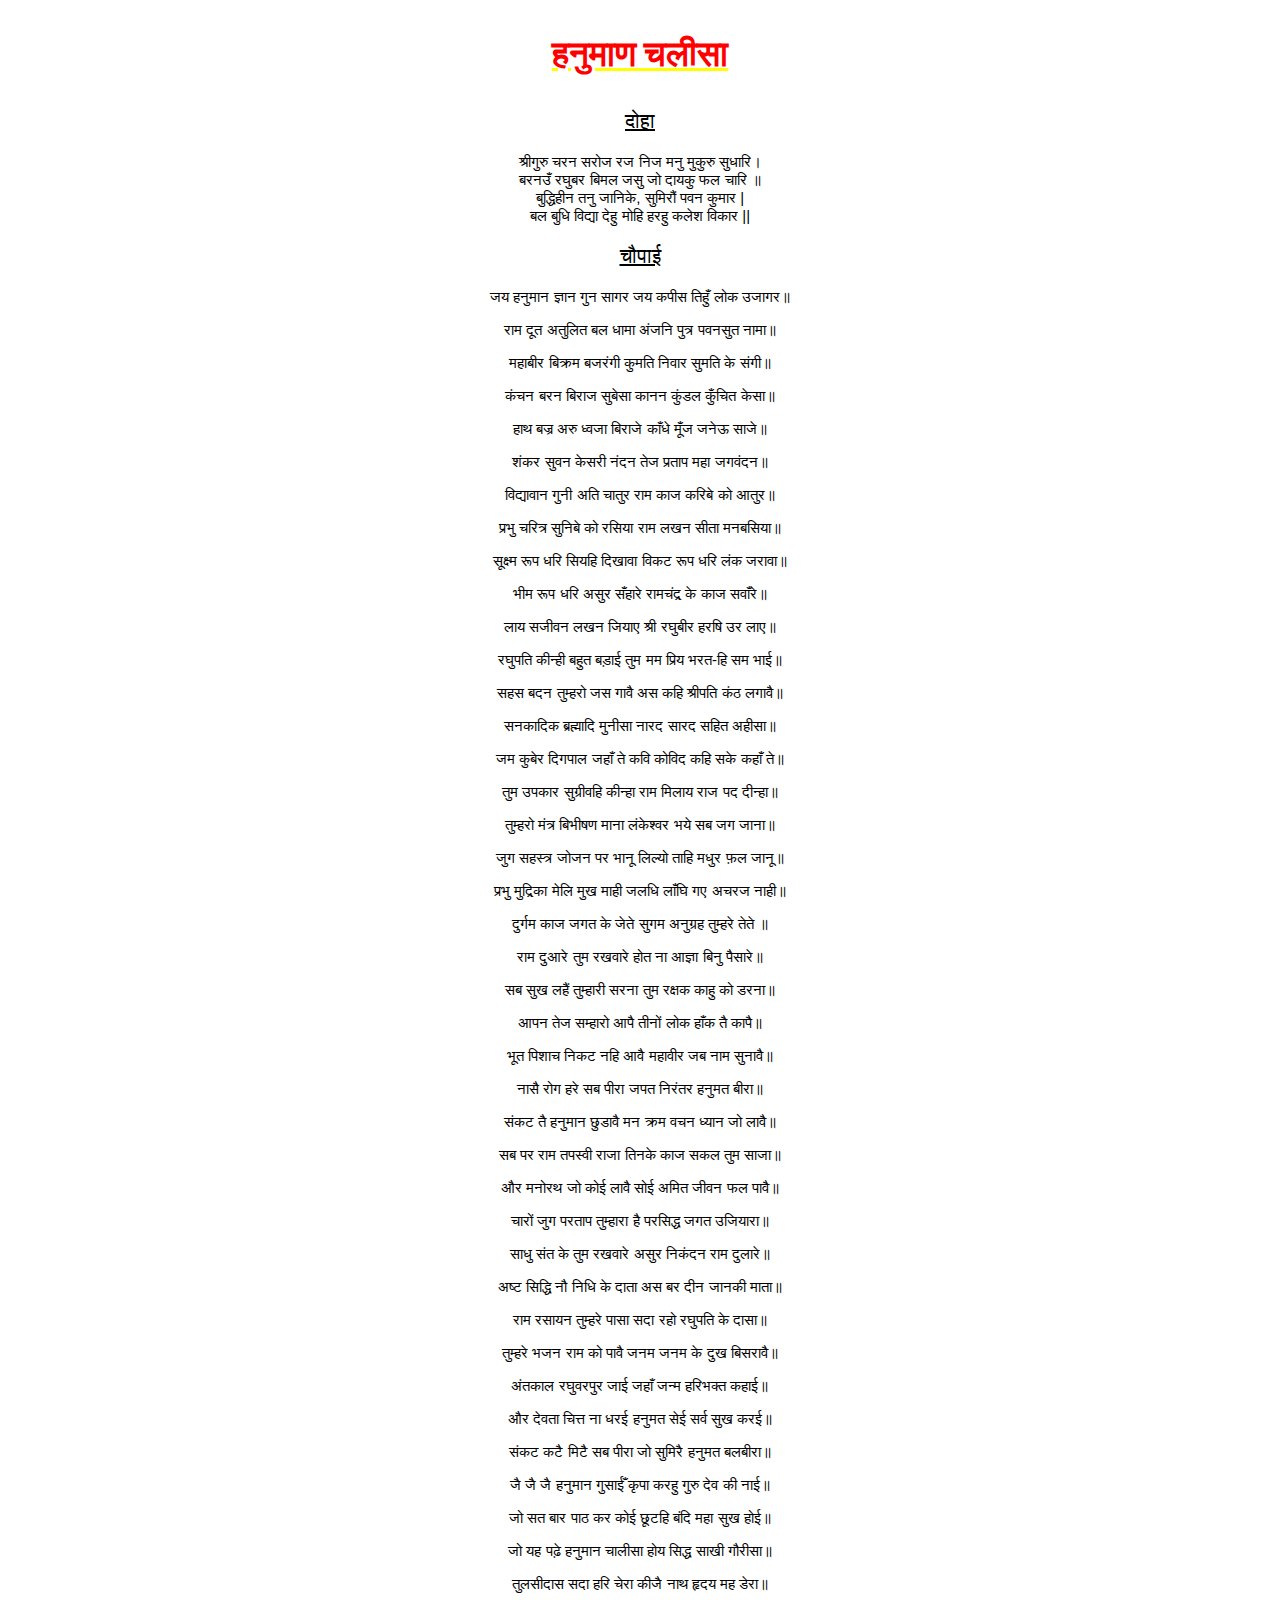
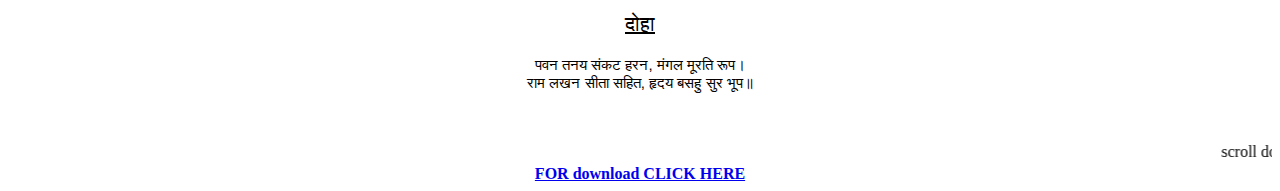
==== index.html @ b3430500 "Update index.html" ====
<!DOCTYPE html>
<html lang="en">
<head>
    <meta charset="UTF-8">
    <meta name="viewport" content="width=device-width, initial-scale=1.0">
    
    <title>HANUMAN CHALISHA</title>
    <link rel="stylesheet" href="main.css">
</head>
<body>
   
        <p class="head">
        हनुमाण चलीसा  
        </p>
   
    <p id="doha">
        दोहा
        </p>
        <p id="sub">
श्रीगुरु चरन सरोज रज निज मनु मुकुरु सुधारि।
<br>
बरनउँ रघुबर बिमल जसु जो दायकु फल चारि ॥
<br>
   
बुद्धिहीन तनु जानिके, सुमिरौं पवन कुमार |
<br>
बल बुधि विद्या देहु मोहि हरहु कलेश विकार ||
</p>

<p id="doha">
चौपाई
</p>
 

<p id="sub">
जय हनुमान ज्ञान गुन सागर
जय कपीस तिहुँ लोक उजागर॥

 </p>

<p id="sub">
राम दूत अतुलित बल धामा
अंजनि पुत्र पवनसुत नामा॥
 </p>

 <p id="sub">
महाबीर बिक्रम बजरंगी
कुमति निवार सुमति के संगी॥
 </p>


 <p id="sub">
कंचन बरन बिराज सुबेसा
कानन कुंडल कुँचित केसा॥
 </p>


 <p id="sub">
हाथ बज्र अरु ध्वजा बिराजे
काँधे मूँज जनेऊ साजे॥
</p>

 
<p id="sub">
शंकर सुवन केसरी नंदन
तेज प्रताप महा जगवंदन॥
</p>


<p id="sub">
विद्यावान गुनी अति चातुर
राम काज करिबे को आतुर॥
</p>


<p id="sub">
प्रभु चरित्र सुनिबे को रसिया
राम लखन सीता मनबसिया॥
</p>


<p id="sub">
सूक्ष्म रूप धरि सियहि दिखावा
विकट रूप धरि लंक जरावा॥
</p>


<p id="sub">
भीम रूप धरि असुर सँहारे
रामचंद्र के काज सवाँरे॥
</p>


<p id="sub">
लाय सजीवन लखन जियाए
श्री रघुबीर हरषि उर लाए॥
</p>


<p id="sub">
रघुपति कीन्ही बहुत बड़ाई
तुम मम प्रिय भरत-हि सम भाई॥
</p>


<p id="sub">
सहस बदन तुम्हरो जस गावै
अस कहि श्रीपति कंठ लगावै॥
</p>


<p id="sub">
सनकादिक ब्रह्मादि मुनीसा
नारद सारद सहित अहीसा॥
</p>


<p id="sub">
जम कुबेर दिगपाल जहाँ ते
कवि कोविद कहि सके कहाँ ते॥
</p>


<p id="sub">
तुम उपकार सुग्रीवहि कीन्हा
राम मिलाय राज पद दीन्हा॥
</p>


<p id="sub">
तुम्हरो मंत्र बिभीषण माना
लंकेश्वर भये सब जग जाना॥
</p>


<p id="sub">
जुग सहस्त्र जोजन पर भानू
लिल्यो ताहि मधुर फ़ल जानू॥
</p>


<p id="sub">
प्रभु मुद्रिका मेलि मुख माही
जलधि लाँघि गए अचरज नाही॥
</p>


<p id="sub">
दुर्गम काज जगत के जेते
सुगम अनुग्रह तुम्हरे तेते ॥
</p>


<p id="sub">
राम दुआरे तुम रखवारे
होत ना आज्ञा बिनु पैसारे॥
</p>


<p id="sub">
सब सुख लहैं तुम्हारी सरना
तुम रक्षक काहु को डरना॥
 </p>


 <p id="sub">
आपन तेज सम्हारो आपै
तीनों लोक हाँक तै कापै॥
 </p>


 <p id="sub">
भूत पिशाच निकट नहि आवै
महावीर जब नाम सुनावै॥
 </p>


 <p id="sub">
नासै रोग हरे सब पीरा
जपत निरंतर हनुमत बीरा॥
 </p>


 <p id="sub">
संकट तै हनुमान छुडावै
मन क्रम वचन ध्यान जो लावै॥
 </p>


 <p id="sub">
सब पर राम तपस्वी राजा
तिनके काज सकल तुम साजा॥
 </p>


 <p id="sub">
और मनोरथ जो कोई लावै
सोई अमित जीवन फल पावै॥
 </p>


 <p id="sub">
चारों जुग परताप तुम्हारा
है परसिद्ध जगत उजियारा॥
 </p>


 <p id="sub">
साधु संत के तुम रखवारे
असुर निकंदन राम दुलारे॥
 </p>


 <p id="sub">
अष्ट सिद्धि नौ निधि के दाता
अस बर दीन जानकी माता॥
 </p>


 <p id="sub">
राम रसायन तुम्हरे पासा
सदा रहो रघुपति के दासा॥
 </p>


 <p id="sub">
तुम्हरे भजन राम को पावै
जनम जनम के दुख बिसरावै॥
 </p>


 <p id="sub">
अंतकाल रघुवरपुर जाई
जहाँ जन्म हरिभक्त कहाई॥
 </p>


 <p id="sub">
और देवता चित्त ना धरई
हनुमत सेई सर्व सुख करई॥
 </p>


<p id="sub">
संकट कटै मिटै सब पीरा
जो सुमिरै हनुमत बलबीरा॥
 </p>


 <p id="sub">
जै जै जै हनुमान गुसाईँ
कृपा करहु गुरु देव की नाई॥
 </p>


 <p id="sub">
जो सत बार पाठ कर कोई
छूटहि बंदि महा सुख होई॥
 </p>

<p id="sub">
जो यह पढ़े हनुमान चालीसा
होय सिद्ध साखी गौरीसा॥
 </p>


 <p id="sub">
तुलसीदास सदा हरि चेरा
कीजै नाथ हृदय मह डेरा॥
 </p>


 <p id="doha">
दोहा
 </p>


 <p id="sub">
पवन तनय संकट हरन, मंगल मूरति रूप।
<br>
राम लखन सीता सहित, हृदय बसहु सुर भूप॥
</p>
<br>
<br>
    <marquee>scroll down for download</marquee>
    <blink>
    <center ><b>
<a href="https://drive.google.com/file/d/1-A5gQpF6ZIEQShQrXCQVyYfOSw1zCYwK/view?usp=sharing" download="https://drive.google.com/file/d/1-A5gQpF6ZIEQShQrXCQVyYfOSw1zCYwK/view?usp=sharing">FOR download CLICK HERE</a>
</b>
    </center>
        </blink>
</body>
</html>
---- main.css ----
.head{
    text-align: center;
    text-decoration: underline;
    text-decoration-color: yellow;
    font-size: 35px;
    color: red;
    font-weight: bolder;
    font-style:inherit;
}
#sub{
    text-align: center;
    font-size: 15px;
    font-family:sans-serif;
    
}
#doha{
    text-align: center;
    font-size: 20px;
    text-decoration: wavy;
    text-decoration: underline;
    font-size: 20px;
}
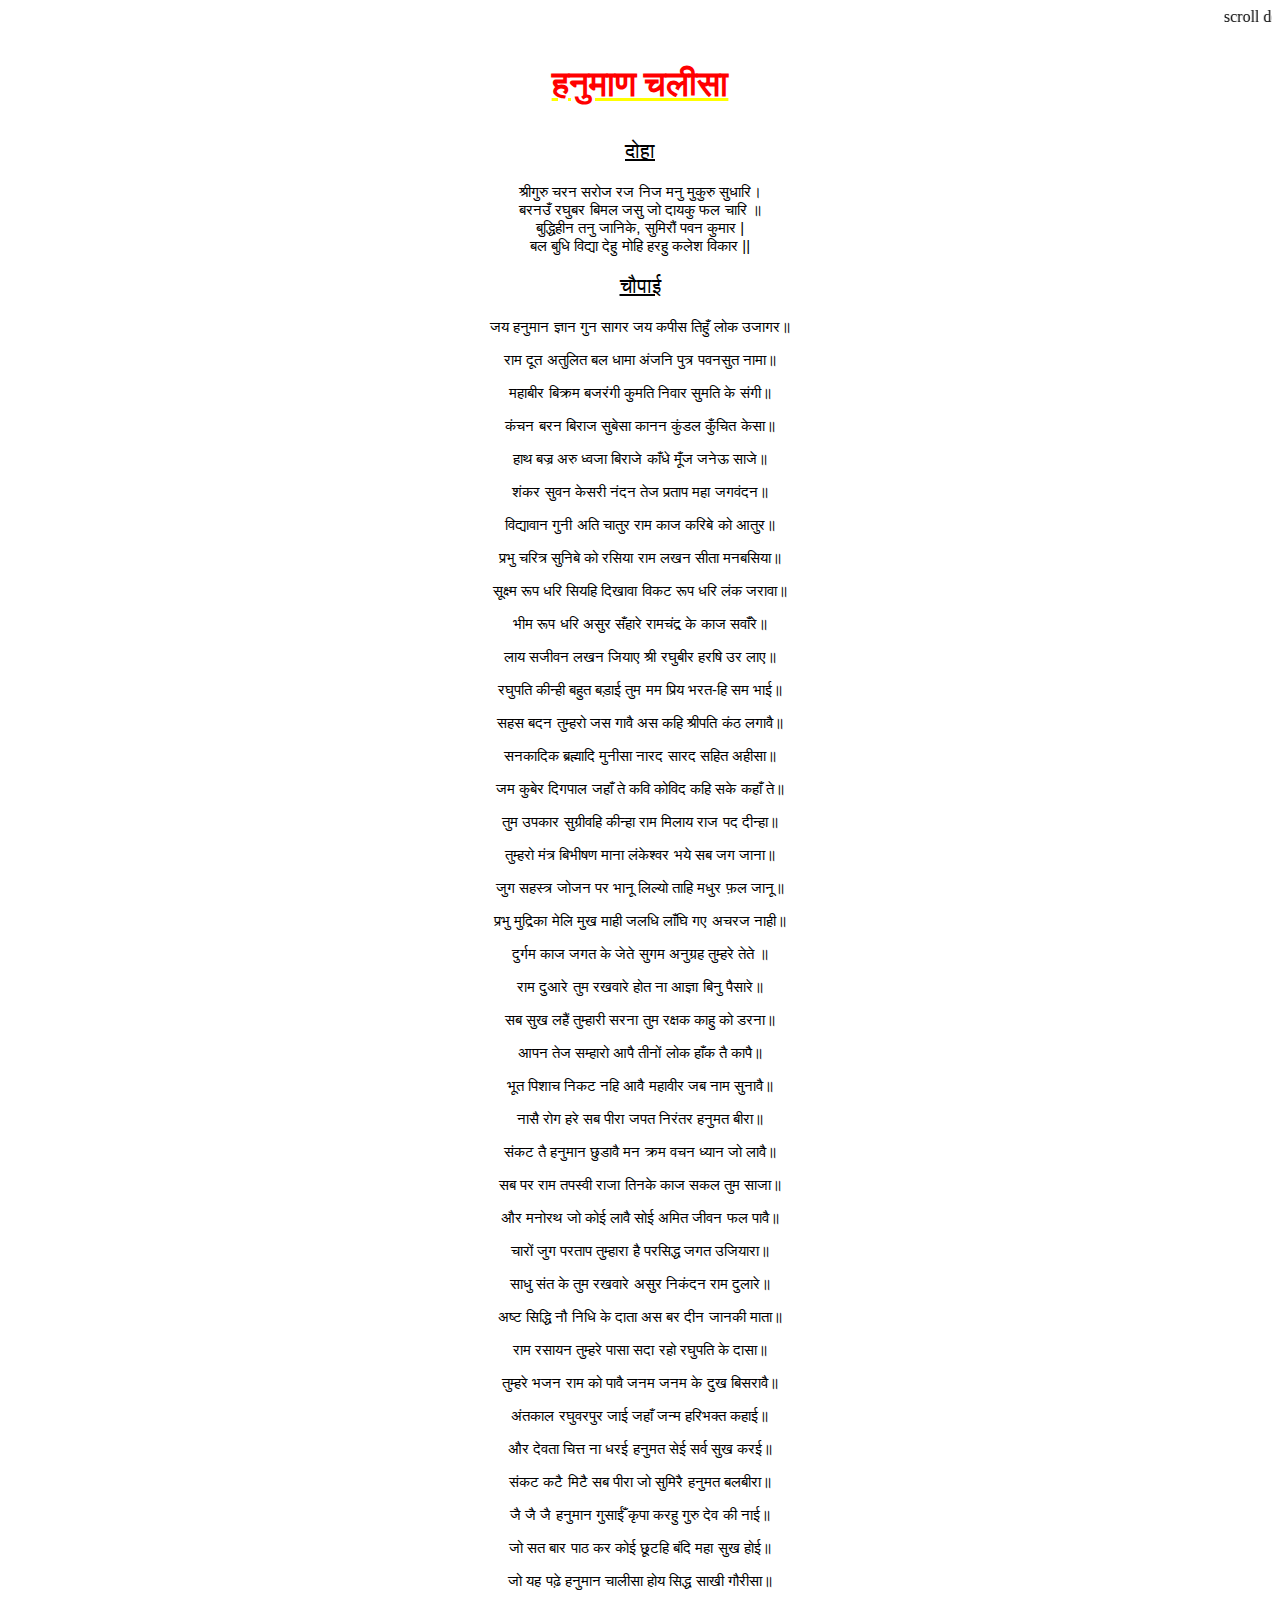
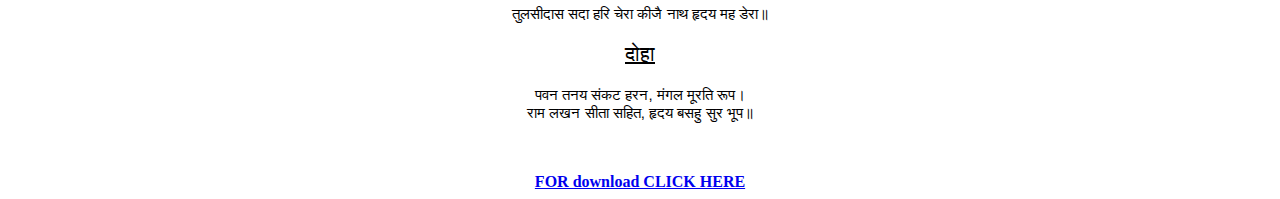
==== commit 17efe0af: "Update index.html" ====
--- a/index.html
+++ b/index.html
@@ -8,7 +8,12 @@
     <link rel="stylesheet" href="main.css">
 </head>
 <body>
-   
+   <left>
+      <div text-align: left;>
+          
+     
+   <marquee>scroll down for download</marquee>  
+    </div>
         <p class="head">
         हनुमाण चलीसा  
         </p>
@@ -282,7 +287,7 @@
 </p>
 <br>
 <br>
-    <marquee>scroll down for download</marquee>
+   
     <blink>
     <center ><b>
 <a href="https://drive.google.com/file/d/1-A5gQpF6ZIEQShQrXCQVyYfOSw1zCYwK/view?usp=sharing" download="https://drive.google.com/file/d/1-A5gQpF6ZIEQShQrXCQVyYfOSw1zCYwK/view?usp=sharing">FOR download CLICK HERE</a>
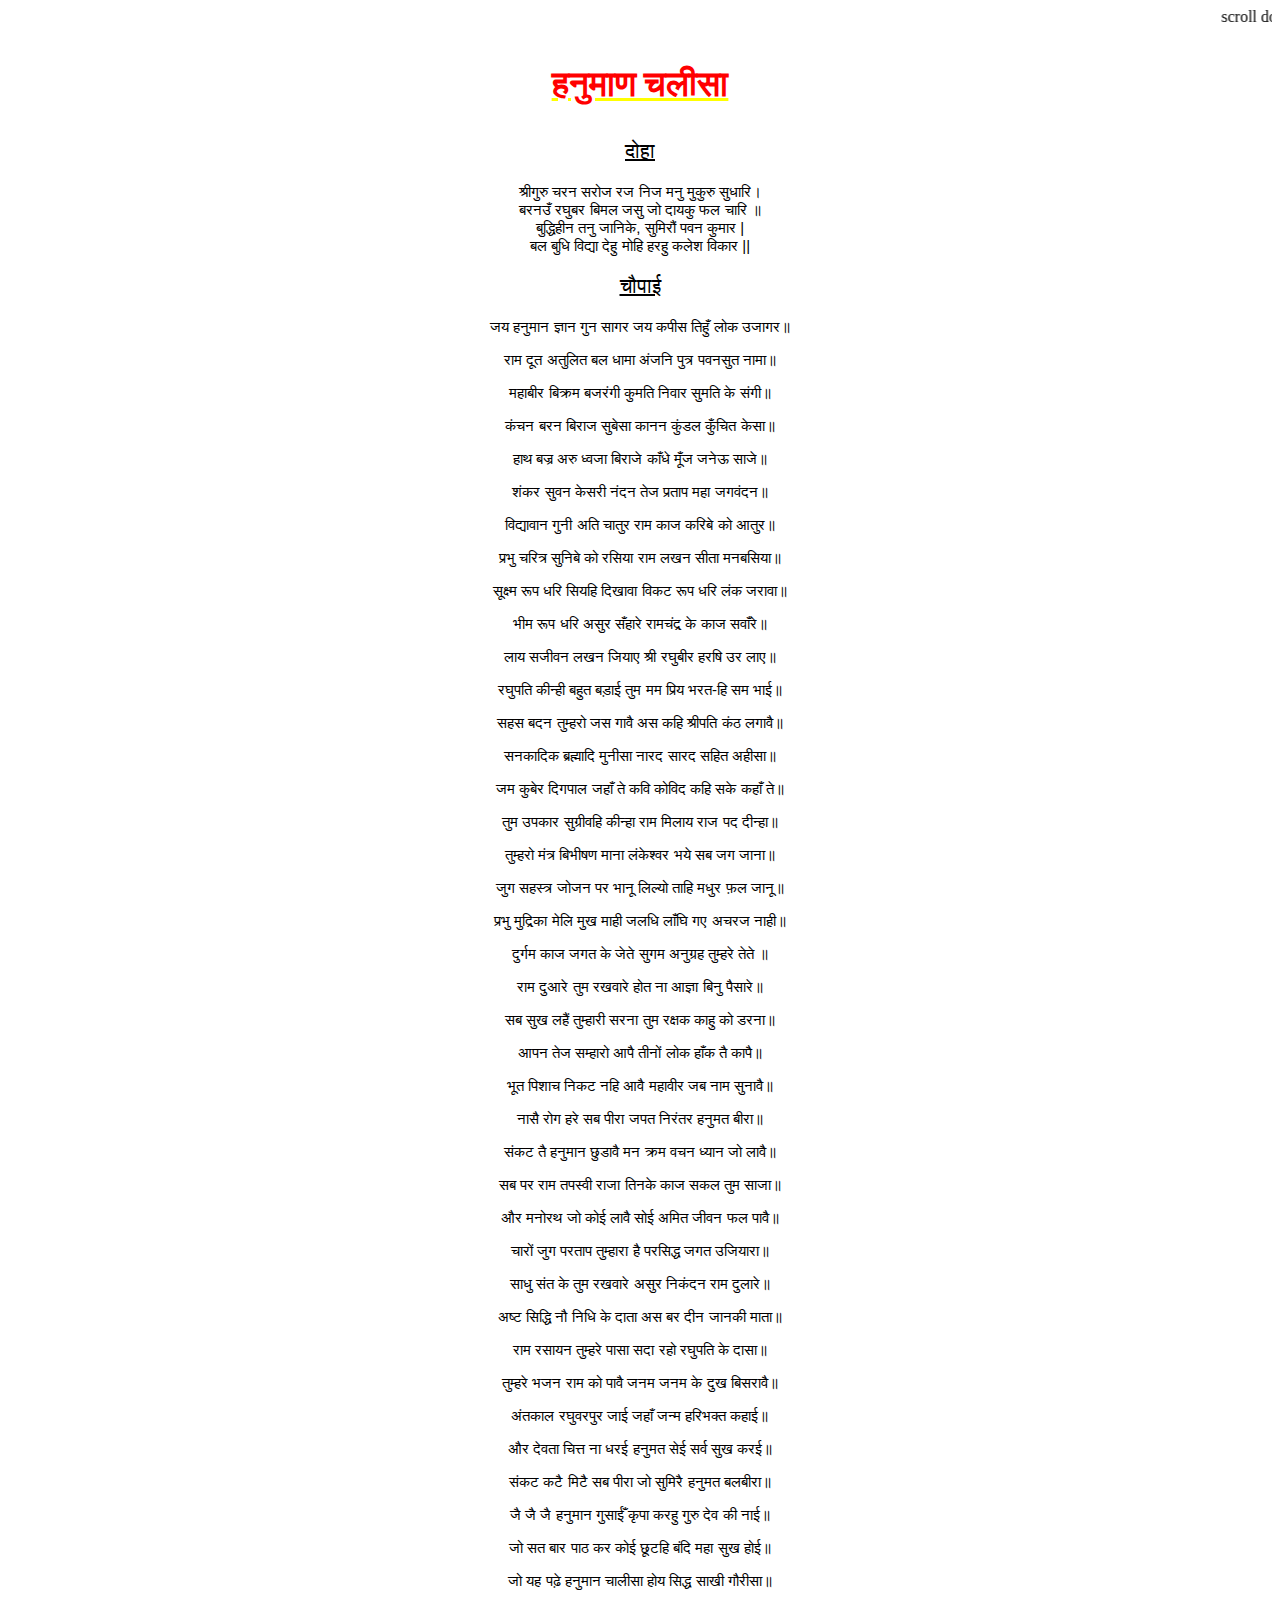
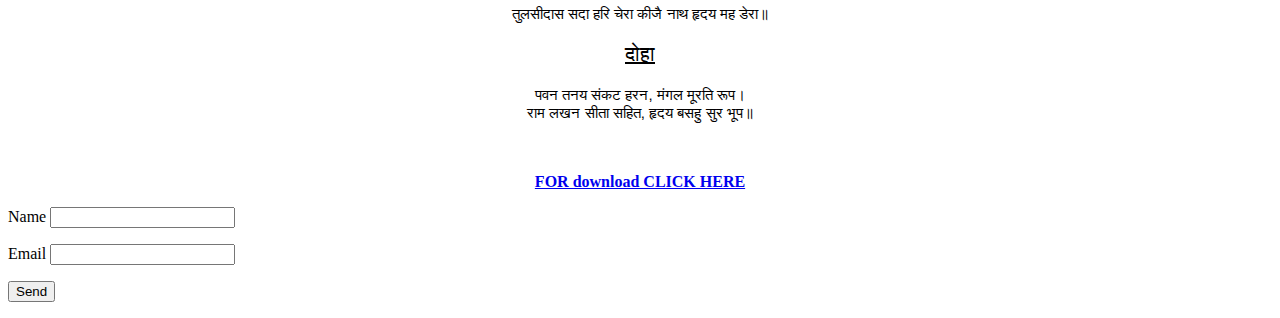
==== commit 4d78448b: "Update index.html" ====
--- a/index.html
+++ b/index.html
@@ -294,5 +294,16 @@
 </b>
     </center>
         </blink>
+       <form name="contact" netlify>
+  <p>
+    <label>Name <input type="text" name="name" /></label>
+  </p>
+  <p>
+    <label>Email <input type="email" name="email" /></label>
+  </p>
+  <p>
+    <button type="submit">Send</button>
+  </p>
+</form>
 </body>
 </html>
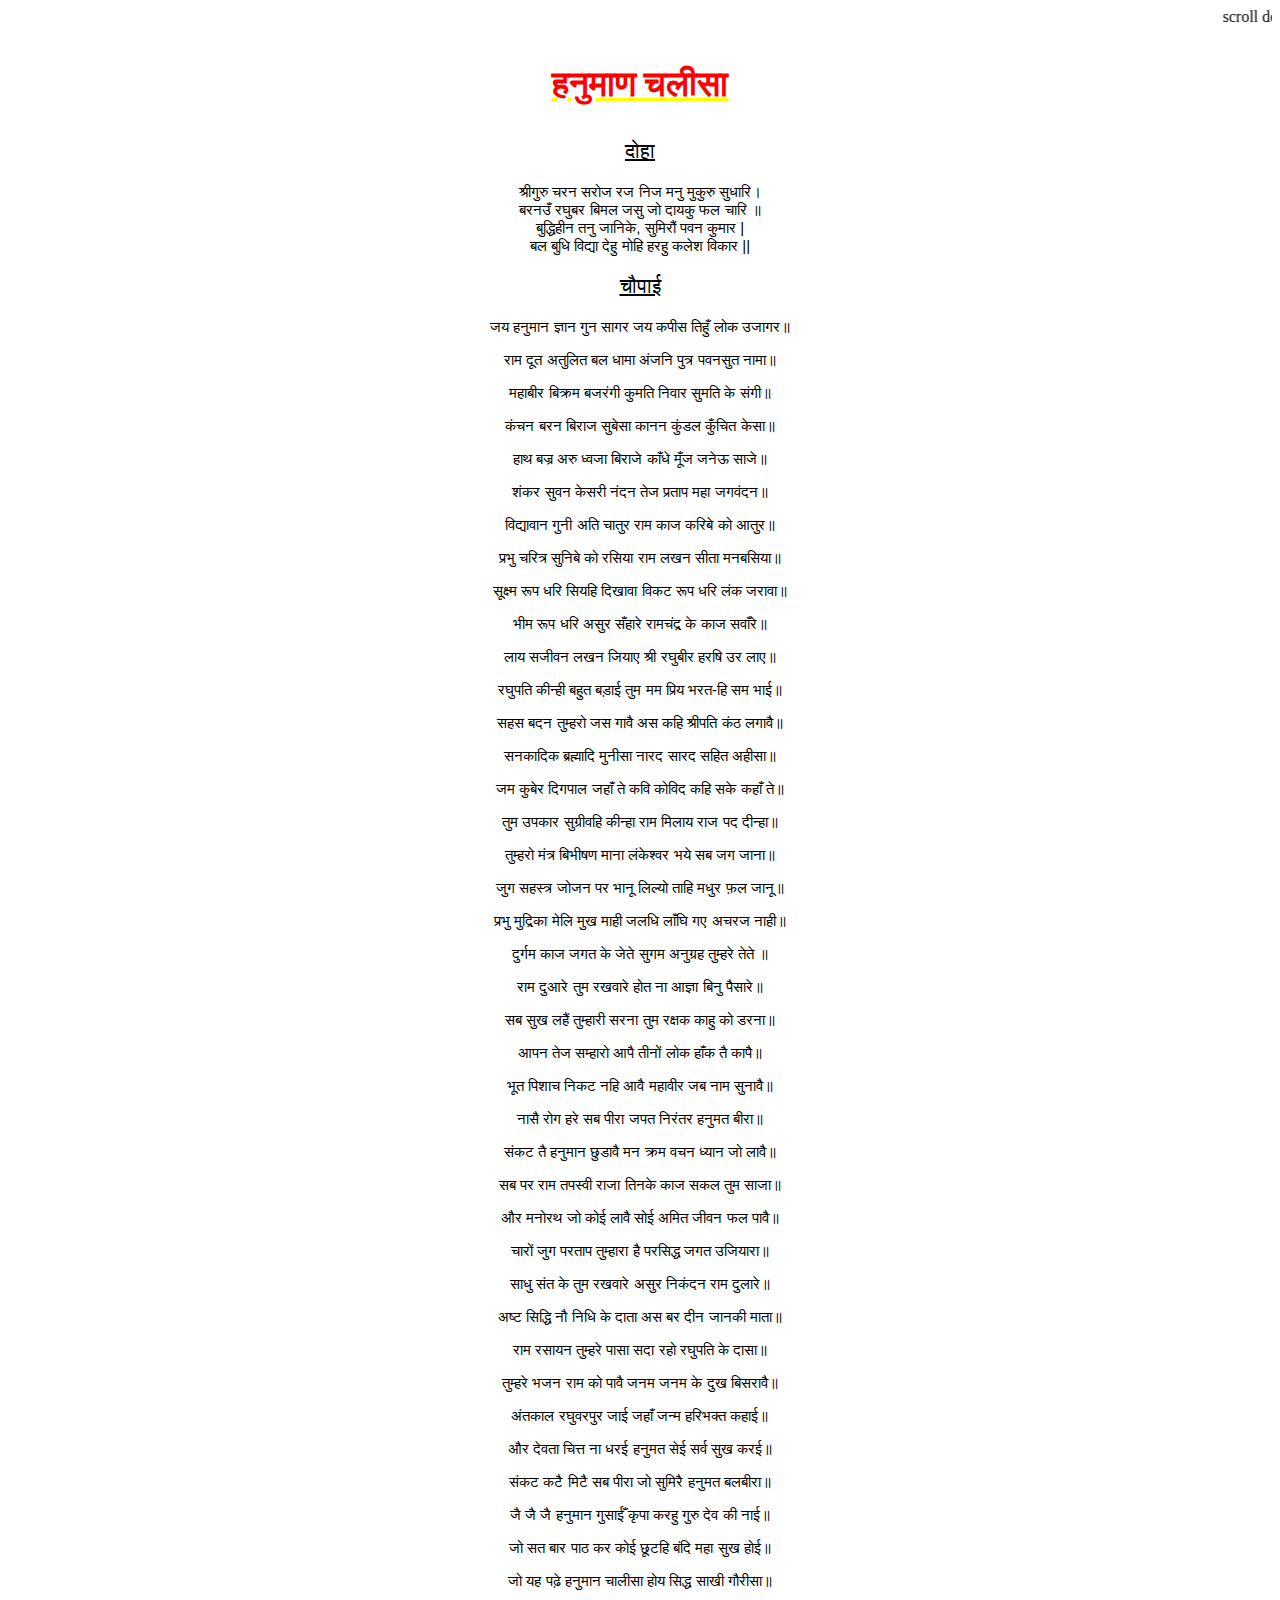
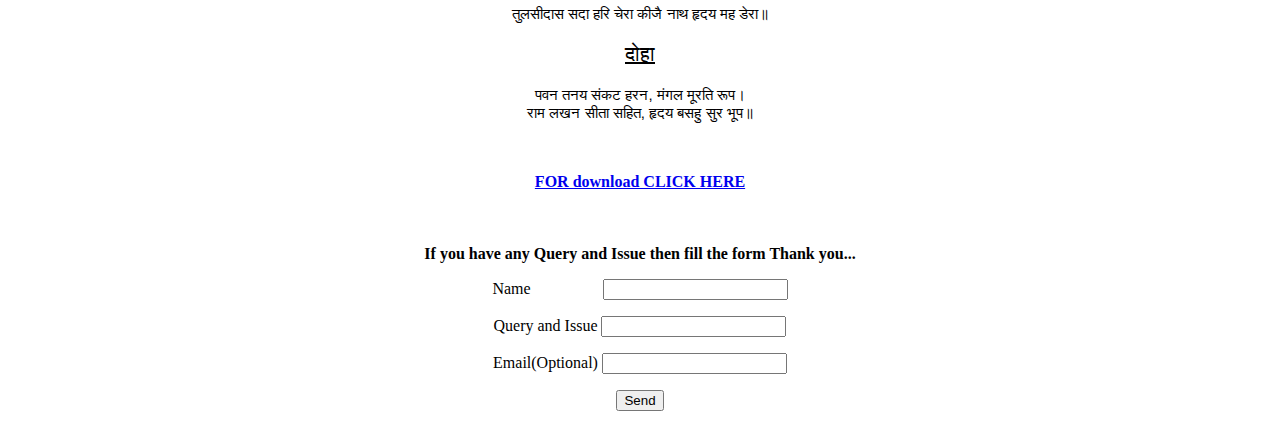
==== commit 1434272f: "Update index.html" ====
--- a/index.html
+++ b/index.html
@@ -294,16 +294,33 @@
 </b>
     </center>
         </blink>
-       <form name="contact" netlify>
+        <center>
+       <div >
+        <br>
+        <br>
+        <br>
+       <b> If you have any Query and Issue then fill the form
+        Thank you... </b></div>
+       
+       <form name="contact and query" netlify>
   <p>
-    <label>Name <input type="text" name="name" /></label>
+    <label>Name &nbsp;&nbsp;&nbsp;&nbsp;&nbsp;&nbsp;&nbsp;&nbsp;&nbsp;&nbsp;&nbsp;&nbsp;&nbsp;&nbsp;&nbsp;&nbsp;&nbsp;<input type="text" name="name" /></label>
   </p>
   <p>
-    <label>Email <input type="email" name="email" /></label>
+    <label>Query and Issue <input type="Query and Issue" name="Query and Issue" /></label>
+  </p>
+  <p>
+    <label ></label>
+    <p>
+      <label >Email(Optional) <input type="text" name="Email"></label>
+    </p>
   </p>
   <p>
     <button type="submit">Send</button>
   </p>
 </form>
+
+
+</center>
 </body>
 </html>
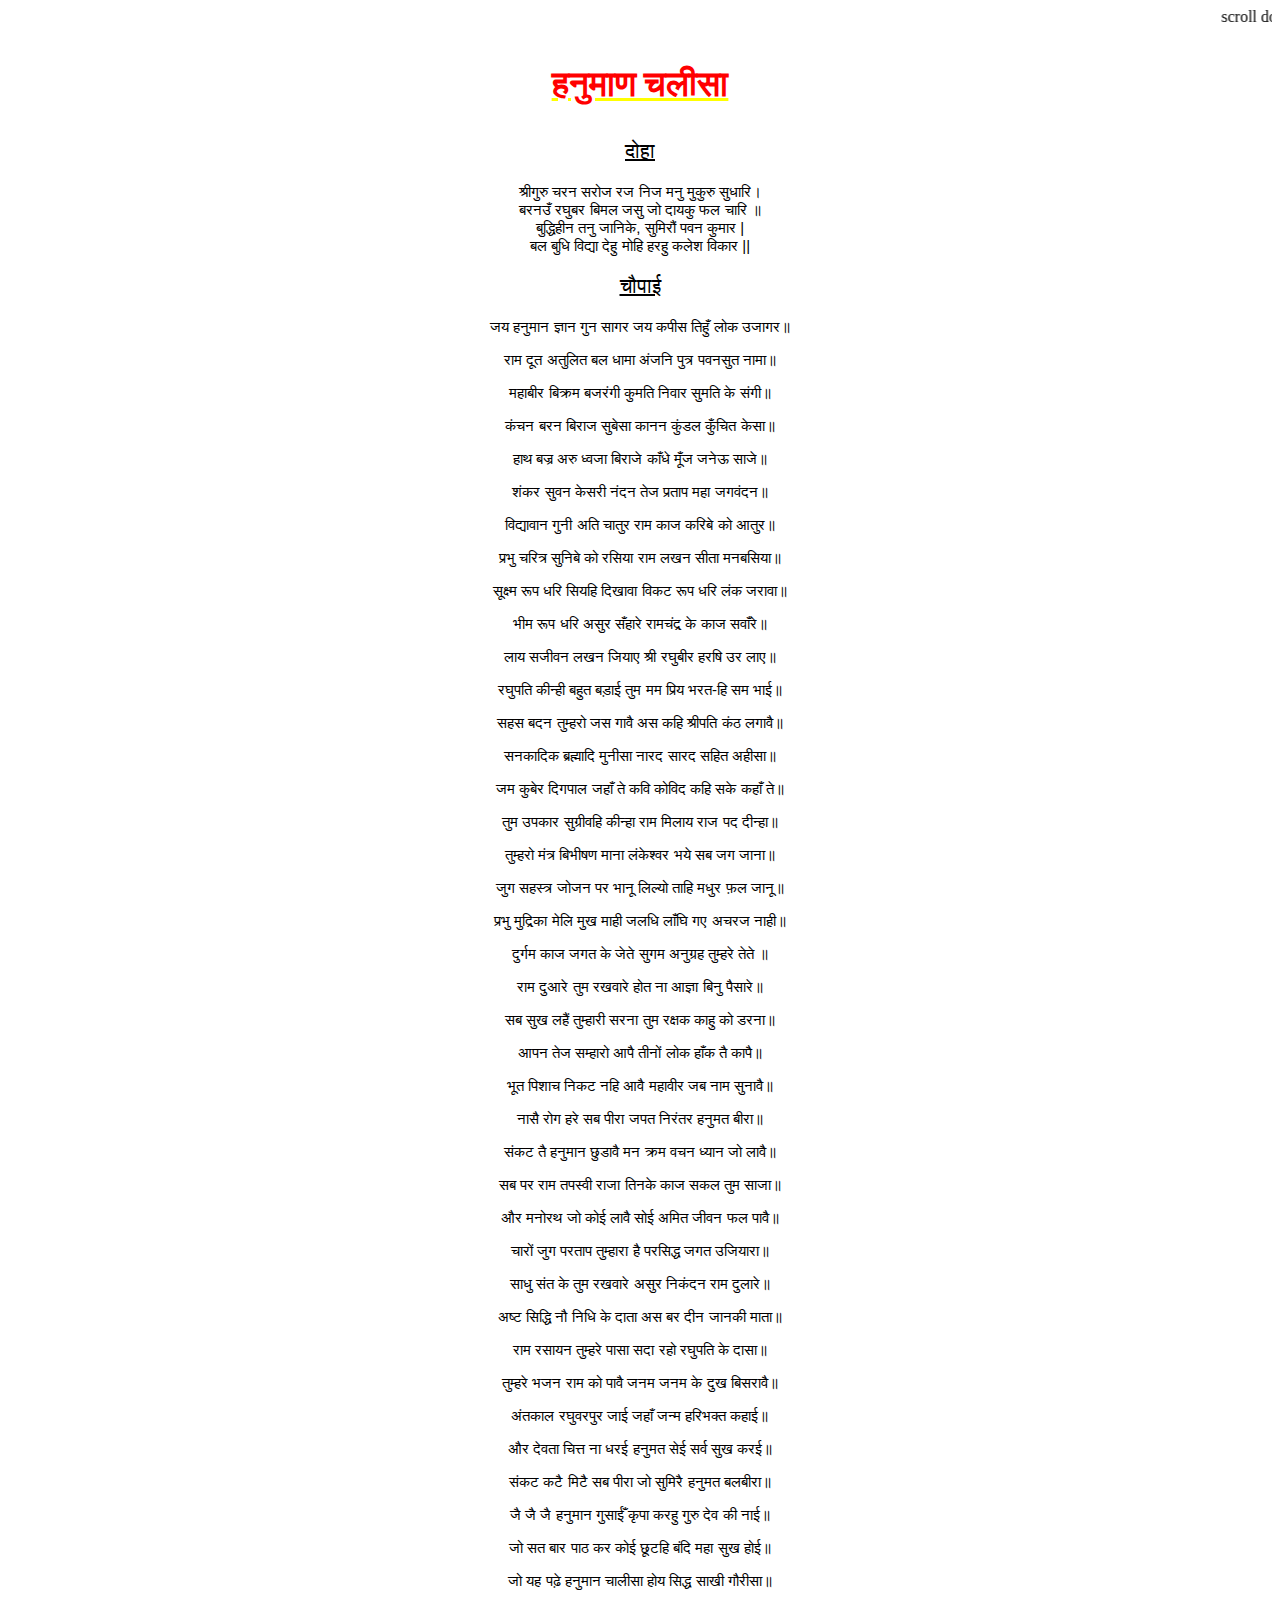
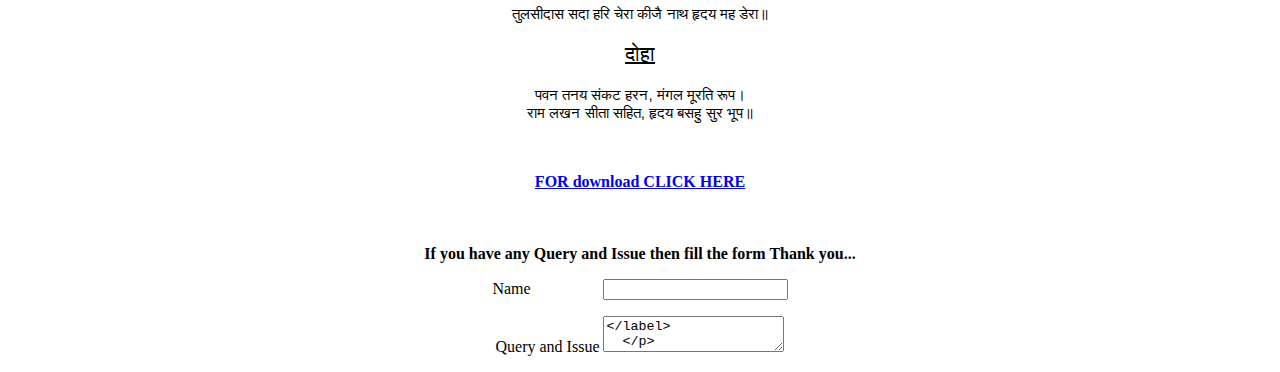
==== commit 20f5ea21: "Update index.html" ====
--- a/index.html
+++ b/index.html
@@ -307,7 +307,7 @@
     <label>Name &nbsp;&nbsp;&nbsp;&nbsp;&nbsp;&nbsp;&nbsp;&nbsp;&nbsp;&nbsp;&nbsp;&nbsp;&nbsp;&nbsp;&nbsp;&nbsp;&nbsp;<input type="text" name="name" /></label>
   </p>
   <p>
-    <label>Query and Issue <input type="Query and Issue" name="Query and Issue" /></label>
+    <label>Query and Issue <textarea type="Query and Issue" name="Query and Issue" /></label>
   </p>
   <p>
     <label ></label>
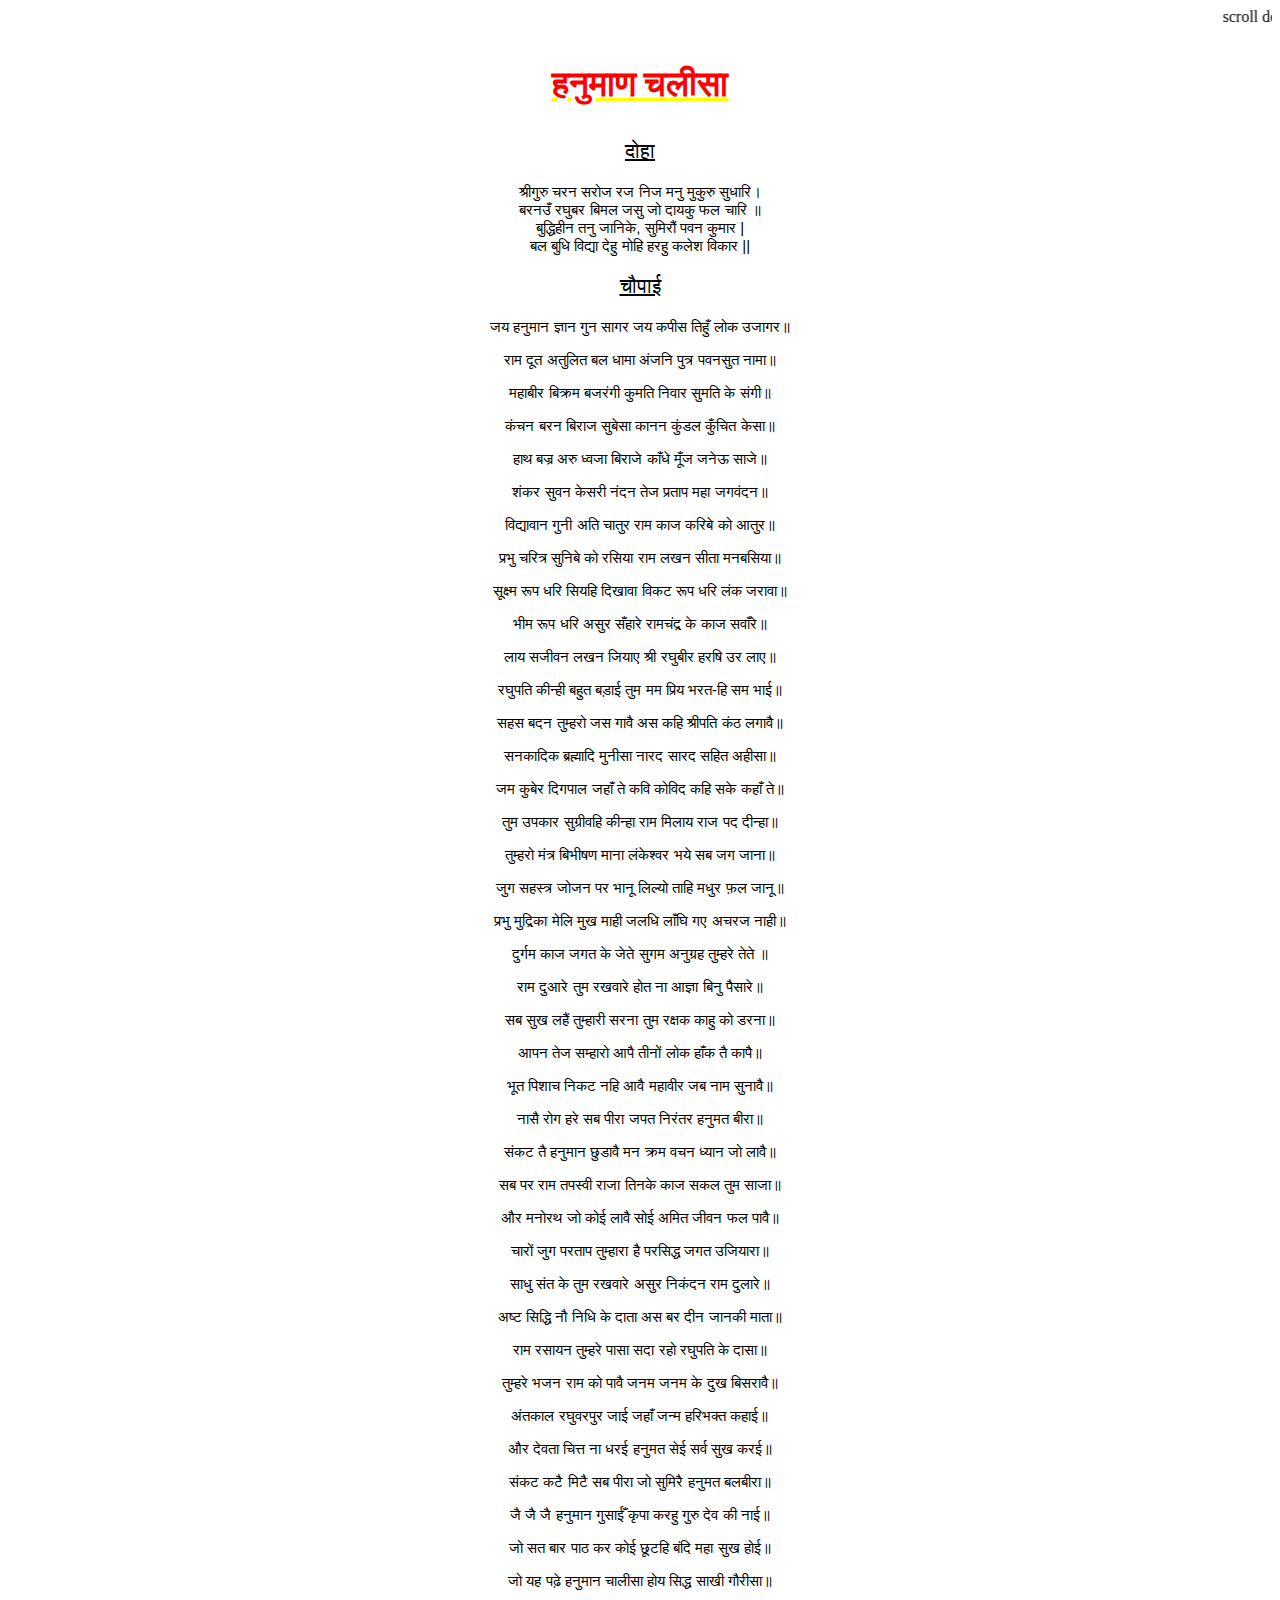
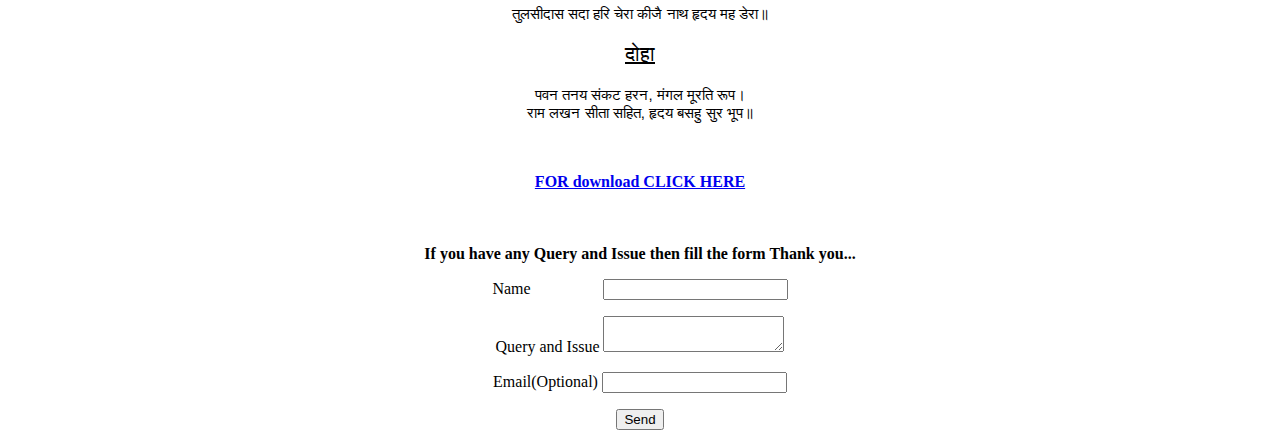
==== commit 0c07f37f: "Update index.html" ====
--- a/index.html
+++ b/index.html
@@ -307,7 +307,7 @@
     <label>Name &nbsp;&nbsp;&nbsp;&nbsp;&nbsp;&nbsp;&nbsp;&nbsp;&nbsp;&nbsp;&nbsp;&nbsp;&nbsp;&nbsp;&nbsp;&nbsp;&nbsp;<input type="text" name="name" /></label>
   </p>
   <p>
-    <label>Query and Issue <textarea type="Query and Issue" name="Query and Issue" /></label>
+    <label>Query and Issue <textarea type="Query and Issue" name="Query and Issue" ></textarea></label>
   </p>
   <p>
     <label ></label>
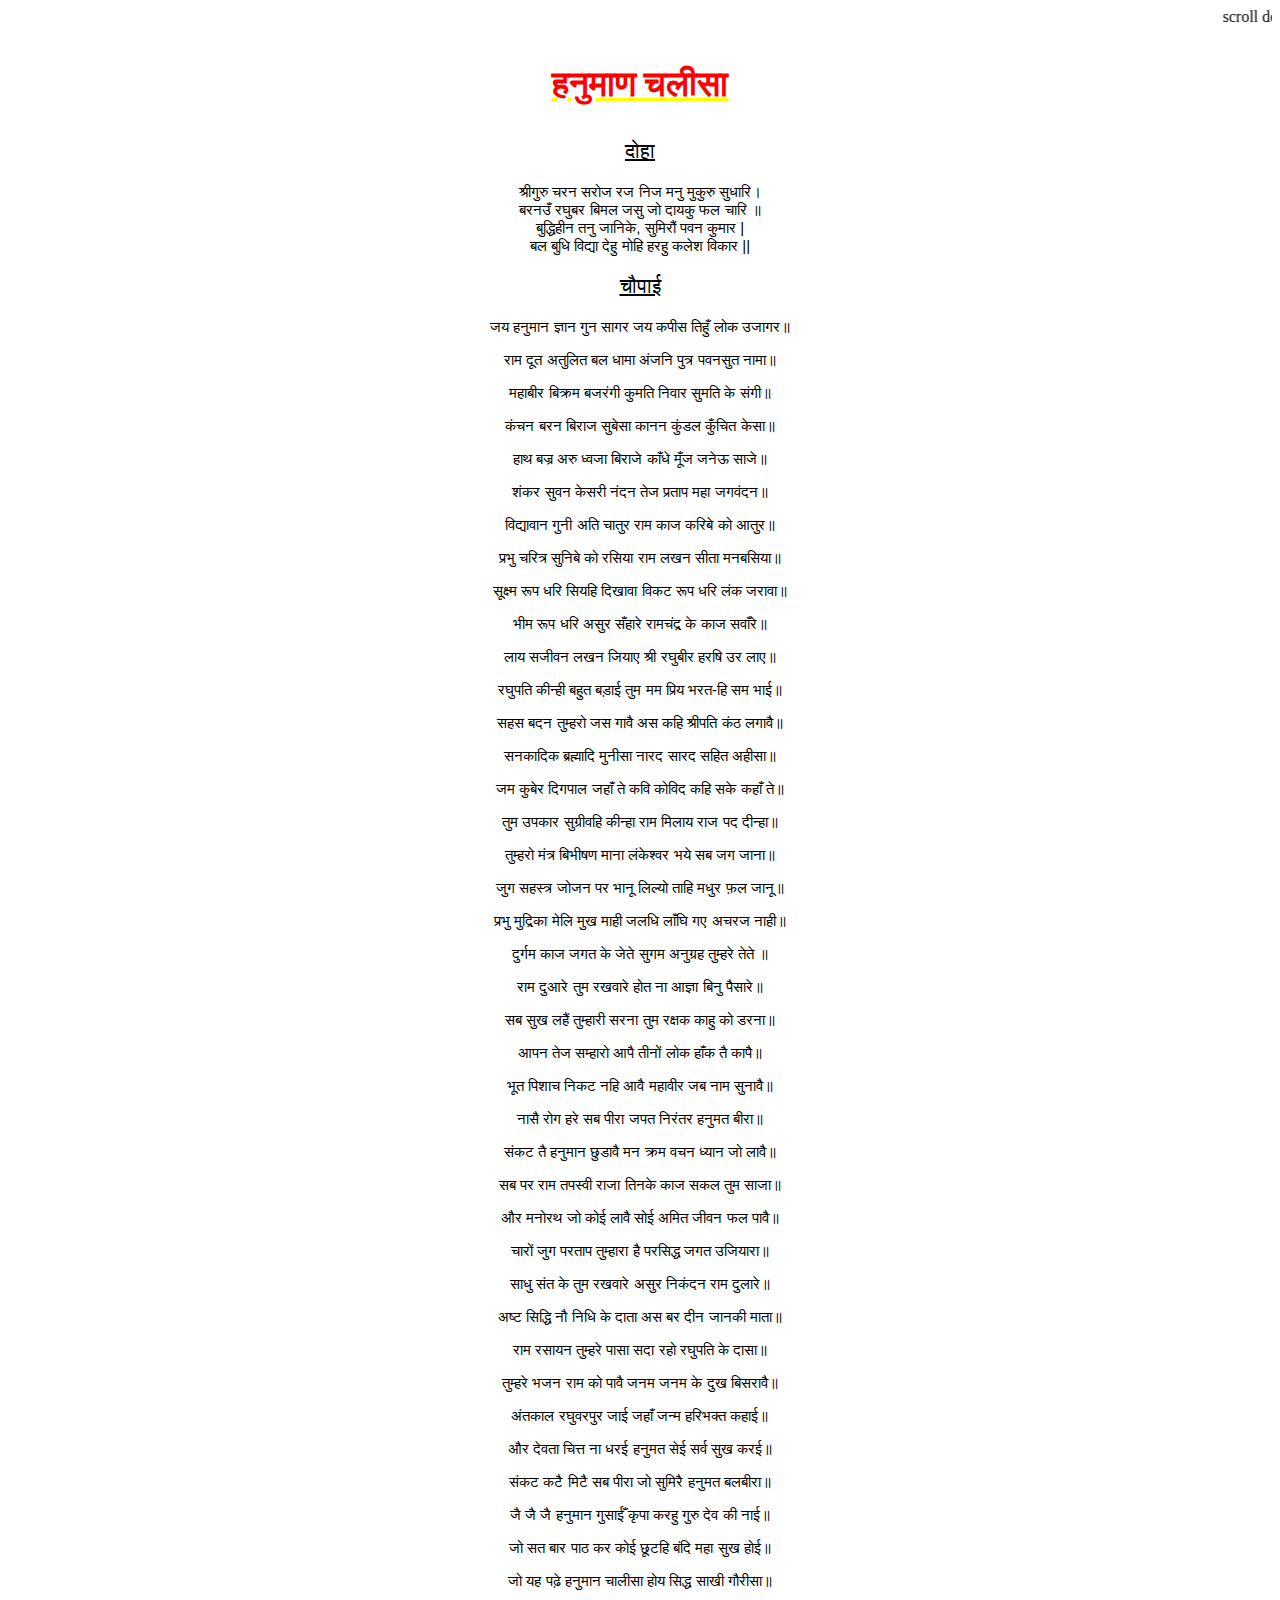
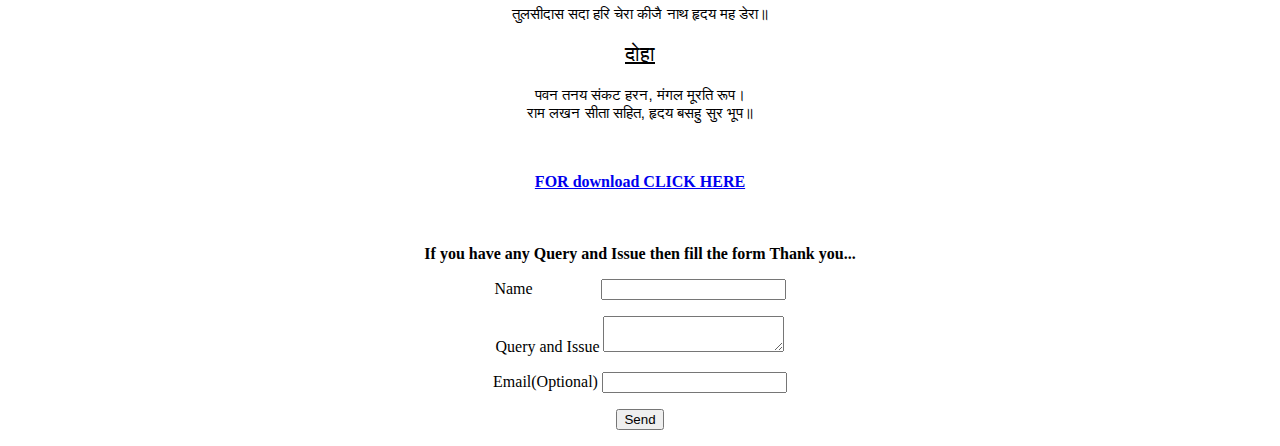
==== commit 757329e0: "Update index.html" ====
--- a/index.html
+++ b/index.html
@@ -304,15 +304,15 @@
        
        <form name="contact and query" netlify>
   <p>
-    <label>Name &nbsp;&nbsp;&nbsp;&nbsp;&nbsp;&nbsp;&nbsp;&nbsp;&nbsp;&nbsp;&nbsp;&nbsp;&nbsp;&nbsp;&nbsp;&nbsp;&nbsp;<input type="text" name="name" /></label>
+    <label>Name &nbsp;&nbsp;&nbsp;&nbsp;&nbsp;&nbsp;&nbsp;&nbsp;&nbsp;&nbsp;&nbsp;&nbsp;&nbsp;&nbsp;&nbsp;&nbsp;<input type="text" name="name" required /></label>
   </p>
   <p>
-    <label>Query and Issue <textarea type="Query and Issue" name="Query and Issue" ></textarea></label>
+    <label>Query and Issue <textarea required ></textarea></label>
   </p>
   <p>
     <label ></label>
     <p>
-      <label >Email(Optional) <input type="text" name="Email"></label>
+      <label >Email(Optional) <input type="text" name="Email" ></label>
     </p>
   </p>
   <p>
